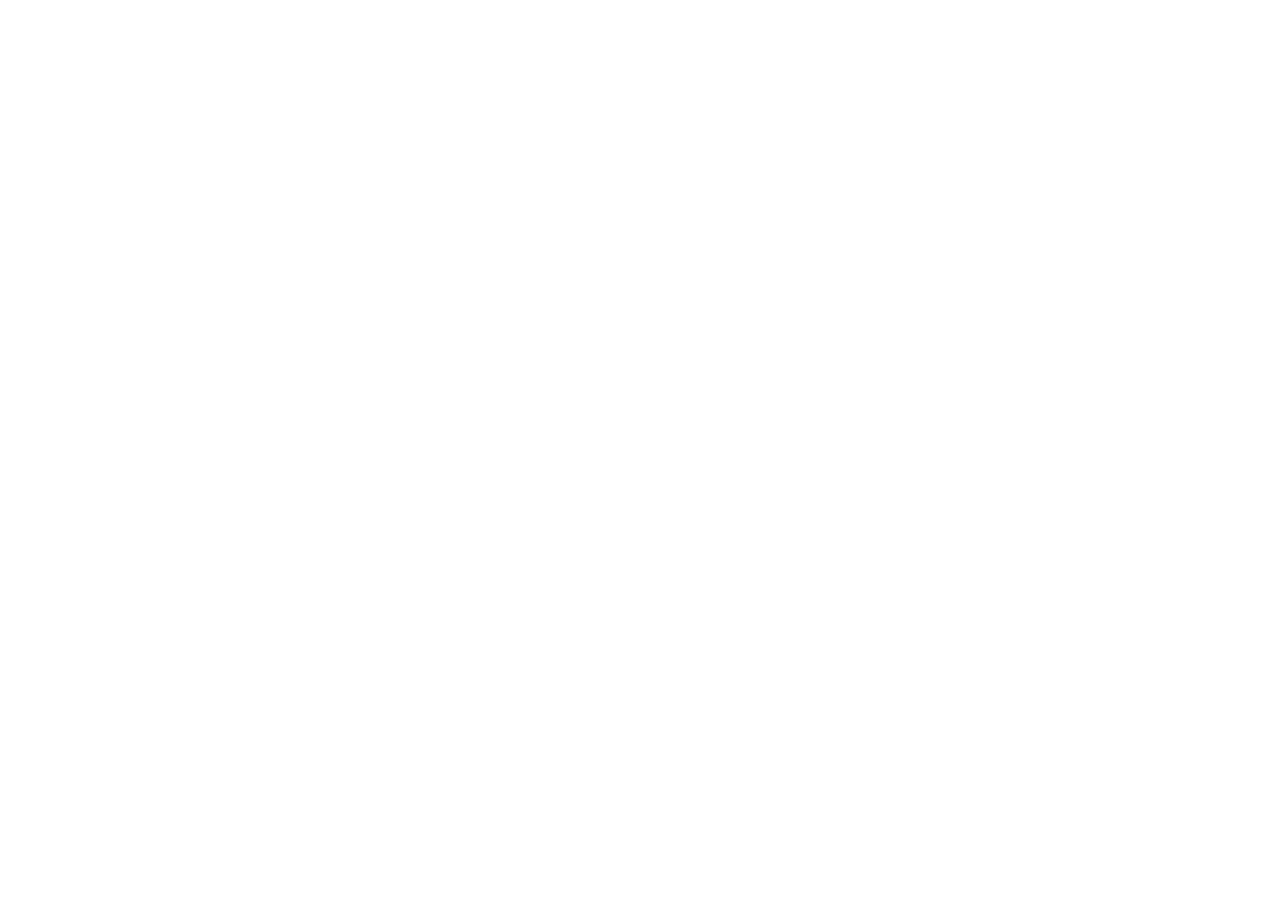
==== blink.html @ dd1d2856 "green day casi listo, falta regreso" ====
<!DOCTYPE html>
<html lang="en">
<head>
    <meta charset="UTF-8">
    <meta http-equiv="X-UA-Compatible" content="IE=edge">
    <meta name="viewport" content="width=device-width, initial-scale=1.0">
    <title>Document</title>
</head>
<body>
    
</body>
</html>
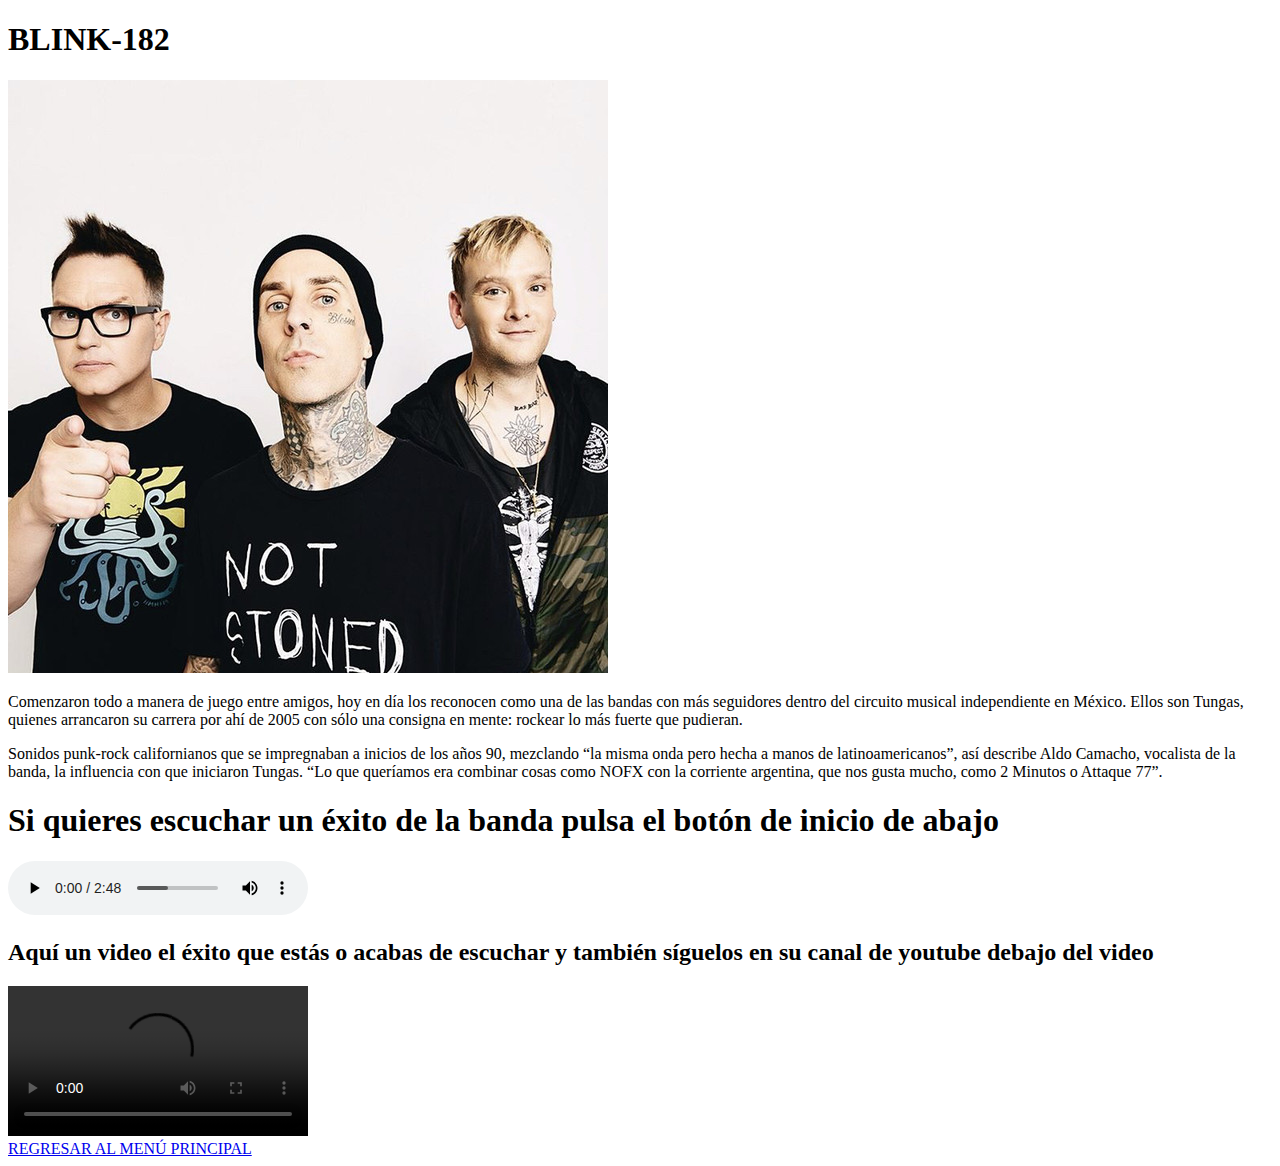
==== commit d9664cff: "solo faltan los enlaces a youtube" ====
--- a/blink.html
+++ b/blink.html
@@ -4,9 +4,31 @@
     <meta charset="UTF-8">
     <meta http-equiv="X-UA-Compatible" content="IE=edge">
     <meta name="viewport" content="width=device-width, initial-scale=1.0">
-    <title>Document</title>
+    <title>BLINK-182</title>
+    <link href="https://fonts.googleapis.com/css2?family=Syne+Mono&display=swap" rel="stylesheet">
+    <link rel="stylesheet" href="./CSS/bli.css">
+    <link href="https://fonts.googleapis.com/css2?family=Pangolin&display=swap" rel="stylesheet">
 </head>
-<body>
-    
+<body class="fondo">
+    <nav></nav>
+    <section class="columna1">
+        <h1 class="tit">BLINK-182</h1>
+        <img src="blink.jpg" class="img">
+    </section>
+    <section class="p1">
+        <p>
+            Comenzaron todo a manera de juego entre amigos, hoy en día los reconocen como una de las bandas con más seguidores dentro del circuito musical independiente en México. Ellos son Tungas, quienes arrancaron su carrera por ahí de 2005 con sólo una consigna en mente: rockear lo más fuerte que pudieran.
+        </p>
+        <p>
+            Sonidos punk-rock californianos que se impregnaban a inicios de los años 90, mezclando “la misma onda pero hecha a manos de latinoamericanos”, así describe Aldo Camacho, vocalista de la banda, la influencia con que iniciaron Tungas. “Lo que queríamos era combinar cosas como NOFX con la corriente argentina, que nos gusta mucho, como 2 Minutos o Attaque 77”.
+        </p>
+    </section>
+    <section class="p2">
+        <h1>Si quieres escuchar un éxito de la banda pulsa el botón de inicio de abajo</h1>
+        <audio src="date.mp3" controls></audio>
+    </section>
+    <section class="p3"><h2>Aquí un video el éxito que estás o acabas de escuchar y también síguelos en su canal de youtube debajo del video</h2></section>
+    <video src="blink.mp4" controls class="vid"></video>
+    <section><a href="index.html" class="a">REGRESAR AL MENÚ PRINCIPAL</a></section>
 </body>
 </html>